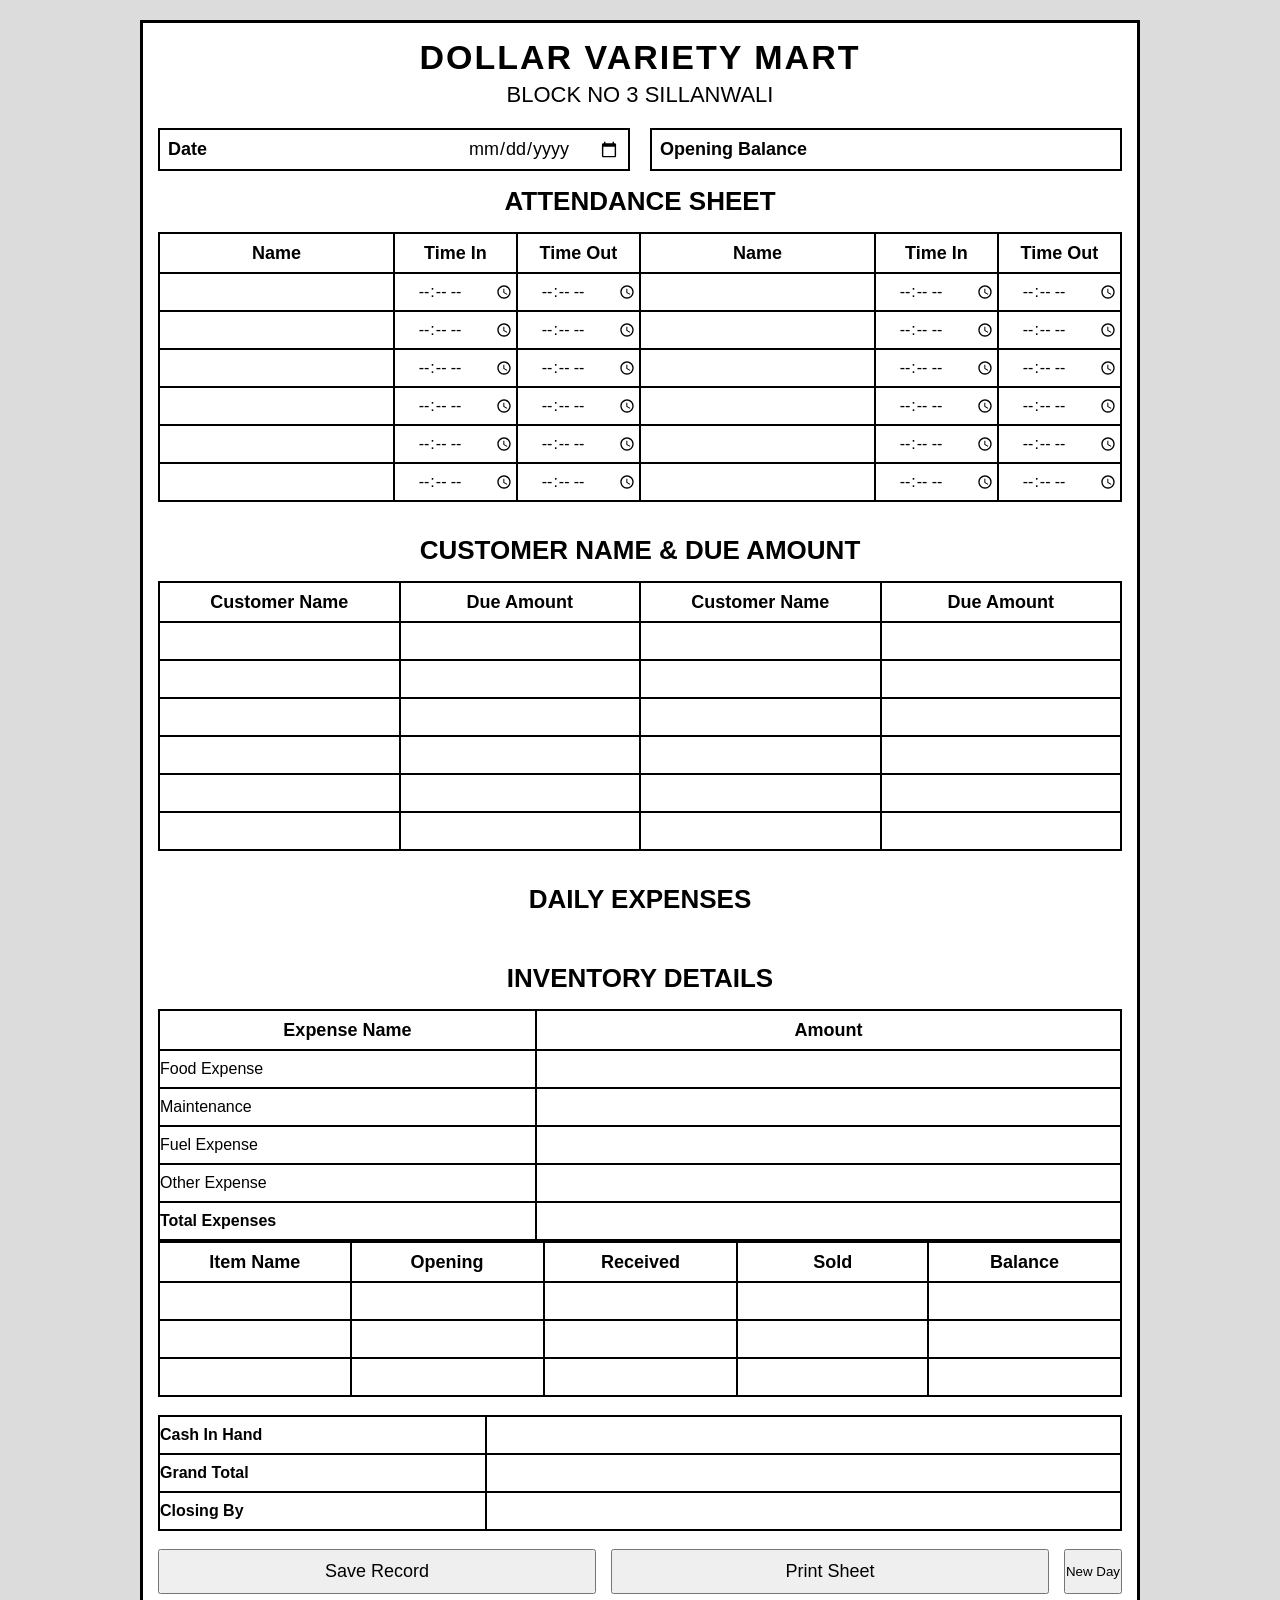
==== index.html @ 8519b4ff "Update index.html" ====
<!DOCTYPE html>
<html lang="en">
<head>

<meta charset="UTF-8">
<meta name="viewport" content="width=device-width, initial-scale=1">

<title>Dollar Variety Mart Daily Sheet</title>

<style>

*{
margin:0;
padding:0;
box-sizing:border-box;
font-family:Arial,sans-serif;
}

body{

background:#dcdcdc;
padding:20px;
overflow:auto;

}

.sheet{

width:1000px;
margin:auto;
background:#fff;
border:3px solid #000;
padding:15px;

}

.mainTitle{

text-align:center;
font-size:34px;
font-weight:bold;
letter-spacing:2px;

}

.subTitle{

text-align:center;
font-size:22px;
margin-top:5px;
margin-bottom:20px;

}

.topSection{

display:flex;
justify-content:space-between;
gap:20px;
margin-bottom:15px;

}

.infoBox{

flex:1;
border:2px solid #000;
padding:8px;
display:flex;
justify-content:space-between;
align-items:center;

}

.infoBox span{

font-weight:bold;
font-size:18px;

}

.infoBox input{

border:none;
outline:none;
font-size:18px;
width:180px;
text-align:center;

}

.sectionHeading{

text-align:center;
font-size:26px;
font-weight:bold;
margin:15px 0;

}

table{

width:100%;
border-collapse:collapse;

}

table th{

border:2px solid #000;
height:40px;
font-size:18px;

}

table td{

border:2px solid #000;
height:38px;

}

table input{

width:100%;
height:36px;
border:none;
outline:none;
text-align:center;
font-size:16px;

}

.time{

width:100%;

}

.number{

width:100%;

}

.text{

width:100%;

}

</style>

</head>

<body>

<div class="sheet">

<div class="mainTitle">
DOLLAR VARIETY MART
</div>

<div class="subTitle">
BLOCK NO 3 SILLANWALI
</div>

<div class="topSection">

<div class="infoBox">

<span>Date</span>

<input type="date">

</div>

<div class="infoBox">

<span>Opening Balance</span>

<input type="number">

</div>

</div>

<div class="sectionHeading">

ATTENDANCE SHEET

</div>

<table>

<tr>

<th>Name</th>

<th>Time In</th>

<th>Time Out</th>

<th>Name</th>

<th>Time In</th>

<th>Time Out</th>

</tr>

<tr>

<td><input class="text"></td>

<td><input class="time" type="time"></td>

<td><input class="time" type="time"></td>

<td><input class="text"></td>

<td><input class="time" type="time"></td>

<td><input class="time" type="time"></td>

</tr>

<tr>

<td><input class="text"></td>

<td><input class="time" type="time"></td>

<td><input class="time" type="time"></td>

<td><input class="text"></td>

<td><input class="time" type="time"></td>

<td><input class="time" type="time"></td>

</tr>

<tr>

<td><input class="text"></td>

<td><input class="time" type="time"></td>

<td><input class="time" type="time"></td>

<td><input class="text"></td>

<td><input class="time" type="time"></td>

<td><input class="time" type="time"></td>

</tr>

<tr>

<td><input class="text"></td>

<td><input class="time" type="time"></td>

<td><input class="time" type="time"></td>

<td><input class="text"></td>

<td><input class="time" type="time"></td>

<td><input class="time" type="time"></td>

</tr>

<tr>

<td><input class="text"></td>

<td><input class="time" type="time"></td>

<td><input class="time" type="time"></td>

<td><input class="text"></td>

<td><input class="time" type="time"></td>

<td><input class="time" type="time"></td>

</tr>

<tr>

<td><input class="text"></td>

<td><input class="time" type="time"></td>

<td><input class="time" type="time"></td>

<td><input class="text"></td>

<td><input class="time" type="time"></td>

<td><input class="time" type="time"></td>

  </tr>
</table>

<br>

<div class="sectionHeading">

CUSTOMER NAME & DUE AMOUNT

</div>

<table>

<tr>

<th>Customer Name</th>
<th>Due Amount</th>
<th>Customer Name</th>
<th>Due Amount</th>

</tr>

<tr>

<td><input class="text"></td>
<td><input class="number" type="number"></td>

<td><input class="text"></td>
<td><input class="number" type="number"></td>

</tr>

<tr>

<td><input class="text"></td>
<td><input class="number" type="number"></td>

<td><input class="text"></td>
<td><input class="number" type="number"></td>

</tr>

<tr>

<td><input class="text"></td>
<td><input class="number" type="number"></td>

<td><input class="text"></td>
<td><input class="number" type="number"></td>

</tr>

<tr>

<td><input class="text"></td>
<td><input class="number" type="number"></td>

<td><input class="text"></td>
<td><input class="number" type="number"></td>

</tr>

<tr>

<td><input class="text"></td>
<td><input class="number" type="number"></td>

<td><input class="text"></td>
<td><input class="number" type="number"></td>

</tr>

<tr>

<td><input class="text"></td>
<td><input class="number" type="number"></td>

<td><input class="text"></td>
<td><input class="number" type="number"></td>

</tr>

</table>

<br>

<div class="sectionHeading">

DAILY EXPENSES

</div>

<table>

<tr>

<th>Expense Name</th>

<th>Amount</th>

</tr>

<tr>

<td>Food Expense</td>

<td><input class="number" type="number"></td>

</tr>

<tr>

<td>Maintenance</td>

<td><input class="number" type="number"></td>

</tr>

<tr>

<td>Fuel Expense</td>

<td><input class="number" type="number"></td>

</tr>

<tr>

<td>Other Expense</td>

<td><input class="number" type="number"></td>

</tr>

<tr>

<td><b>Total Expenses</b></td>

<td><input class="number" type="number"></td>

</tr>

  <br>

<div class="sectionHeading">
INVENTORY DETAILS
</div>

<table>

<tr>
<th>Item Name</th>
<th>Opening</th>
<th>Received</th>
<th>Sold</th>
<th>Balance</th>
</tr>

<tr>
<td><input class="text"></td>
<td><input class="number" type="number"></td>
<td><input class="number" type="number"></td>
<td><input class="number" type="number"></td>
<td><input class="number" type="number"></td>
</tr>

<tr>
<td><input class="text"></td>
<td><input class="number" type="number"></td>
<td><input class="number" type="number"></td>
<td><input class="number" type="number"></td>
<td><input class="number" type="number"></td>
</tr>

<tr>
<td><input class="text"></td>
<td><input class="number" type="number"></td>
<td><input class="number" type="number"></td>
<td><input class="number" type="number"></td>
<td><input class="number" type="number"></td>
</tr>

</table>

<br>

<table>

<tr>
<td><b>Cash In Hand</b></td>
<td><input class="number" type="number"></td>
</tr>

<tr>
<td><b>Grand Total</b></td>
<td><input class="number" type="number"></td>
</tr>

<tr>
<td><b>Closing By</b></td>
<td><input class="text"></td>
</tr>

</table>

<br>

<div style="display:flex;gap:15px;">

<button onclick="saveRecord()" style="flex:1;height:45px;font-size:18px;">
Save Record
</button>

<button onclick="window.print()" style="flex:1;height:45px;font-size:18px;">
Print Sheet
</button>
<button onclick="newDay()">
New Day
</button>
</div>

<script>

function saveRecord(){

const inputs = document.querySelectorAll("input");
const data = [];

inputs.forEach(function(input){
    data.push(input.value);
});

localStorage.setItem("ziaDailySheet", JSON.stringify(data));

alert("Record Saved Successfully!");

}

window.onload = function(){

const saved = JSON.parse(localStorage.getItem("ziaDailySheet"));

if(saved){

const inputs = document.querySelectorAll("input");

saved.forEach(function(value,index){

if(inputs[index]){
inputs[index].value = value;
}

});

}

}
function newDay(){

if(confirm("Start New Day?")){

localStorage.removeItem("ziaDailySheet");

const inputs=document.querySelectorAll("input");

inputs.forEach(function(input){

input.value="";

});

}

  }
</script>

</div>

</body>

      </html>
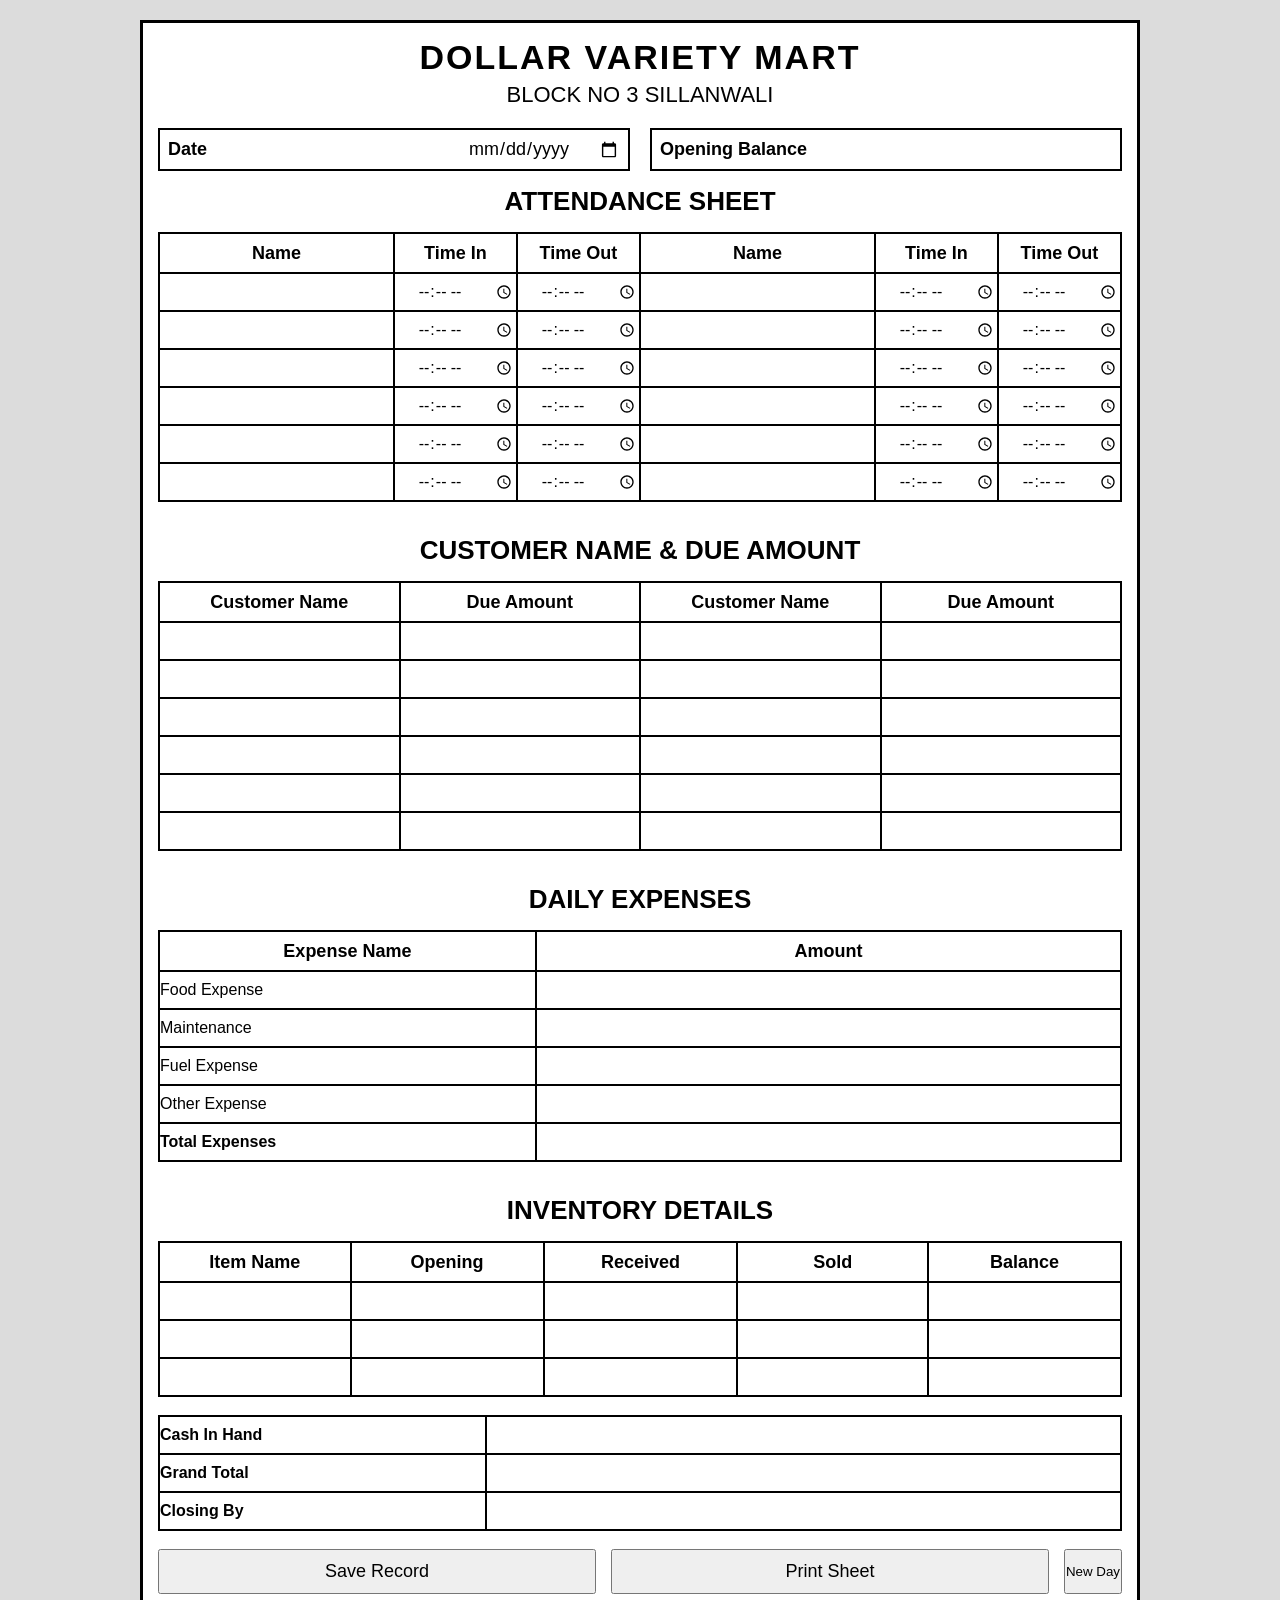
==== commit 0c8c46f5: "Update index.html" ====
--- a/index.html
+++ b/index.html
@@ -444,8 +444,10 @@
 <td><input class="number" type="number"></td>
 
 </tr>
-
-  <br>
+</table>
+
+<br>
+  
 
 <div class="sectionHeading">
 INVENTORY DETAILS
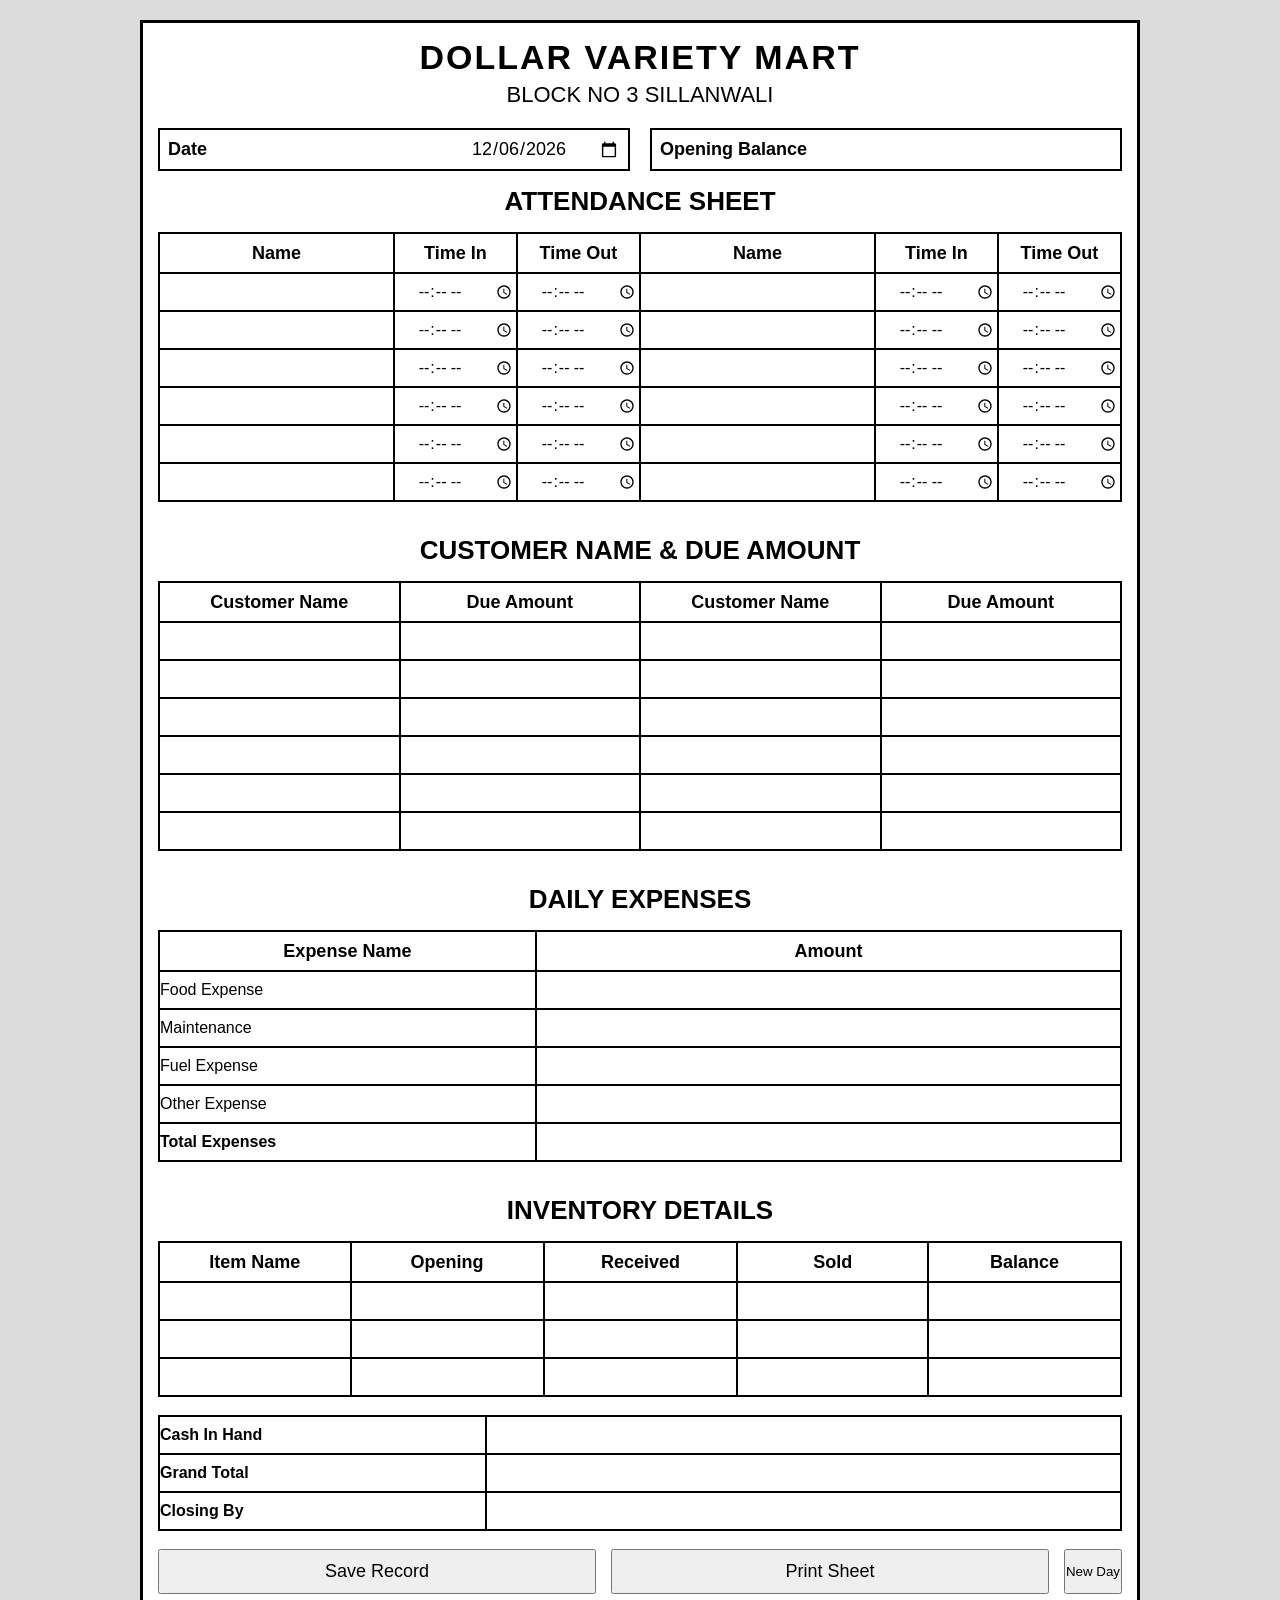
==== commit 4178b91d: "Update index.html" ====
--- a/index.html
+++ b/index.html
@@ -542,7 +542,9 @@
 alert("Record Saved Successfully!");
 
 }
-
+const dateInput = document.querySelector('input[type="date"]');
+
+dateInput.value = new Date().toISOString().split("T")[0];
 window.onload = function(){
 
 const saved = JSON.parse(localStorage.getItem("ziaDailySheet"));
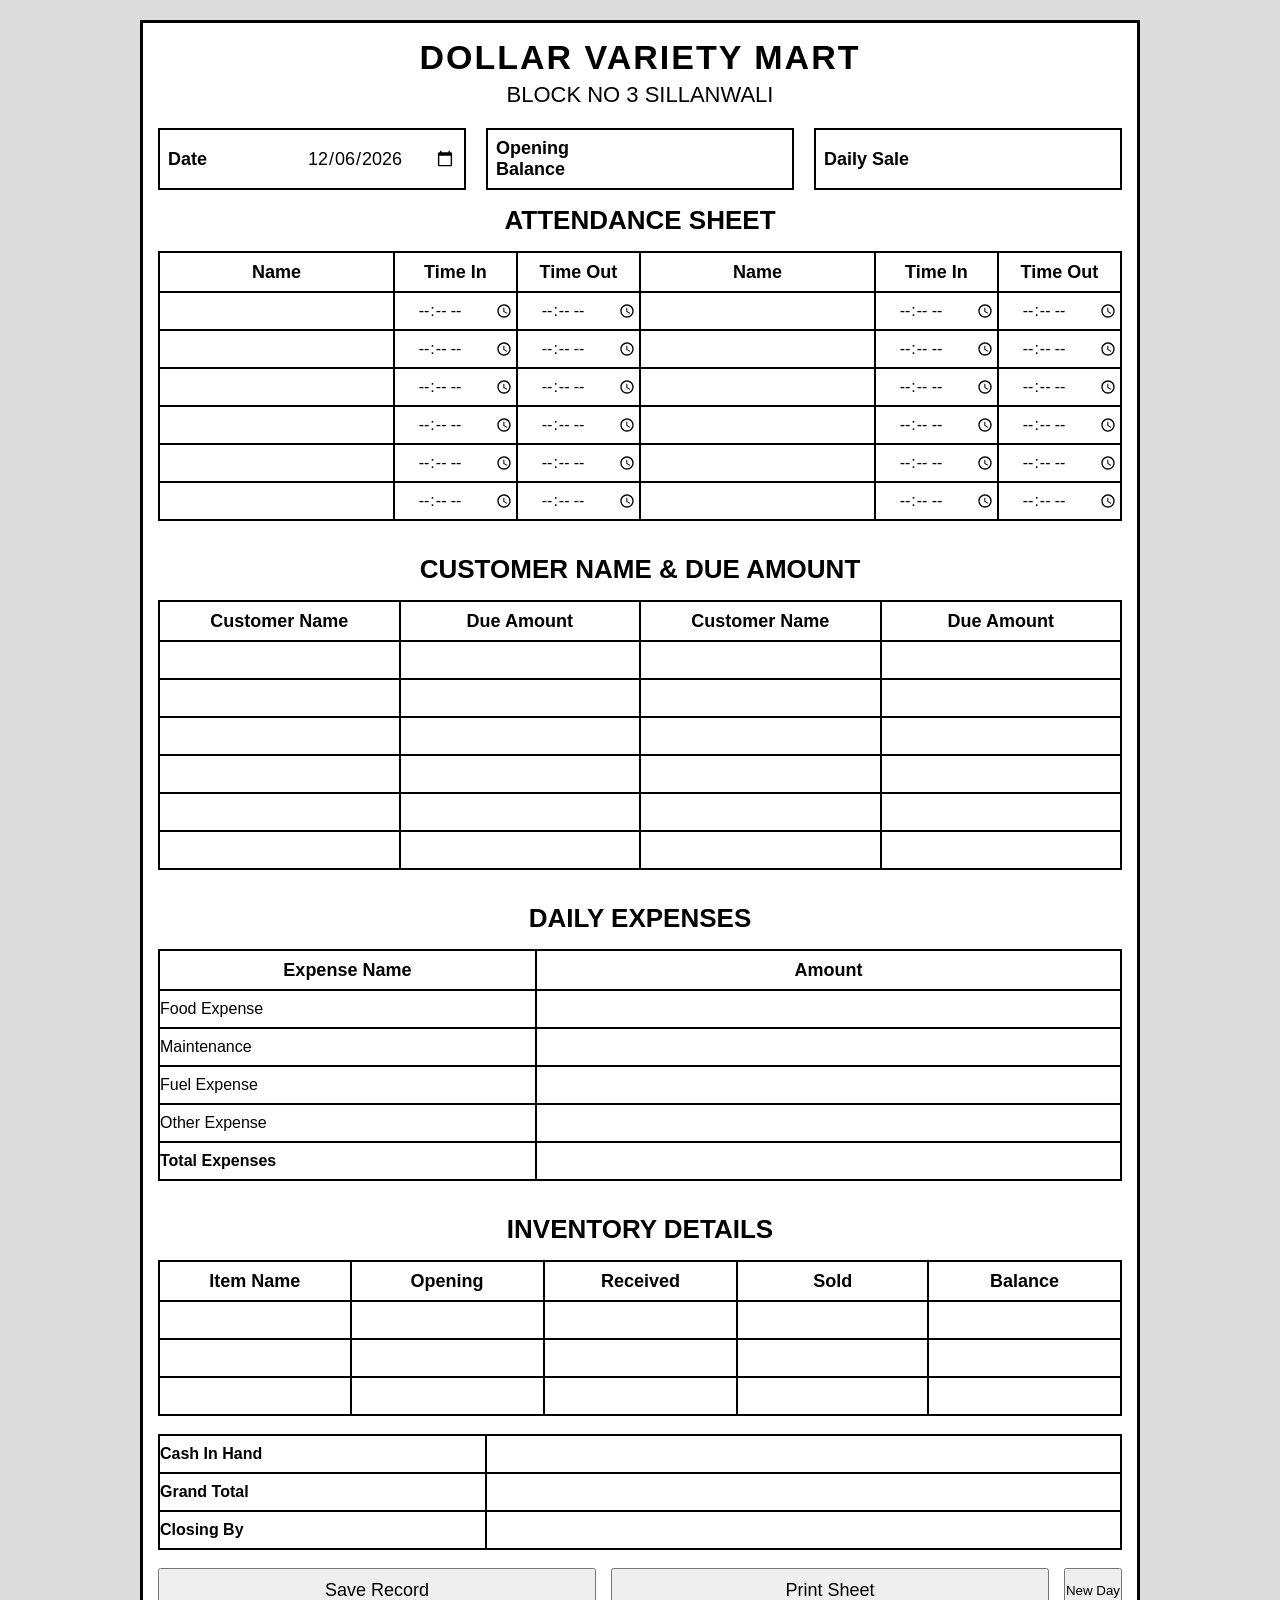
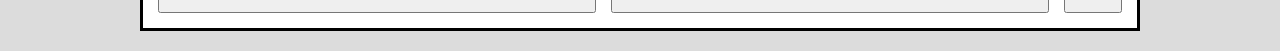
==== commit 7aabb217: "Update index.html" ====
--- a/index.html
+++ b/index.html
@@ -179,10 +179,16 @@
 
 <span>Opening Balance</span>
 
-<input type="number">
-
-</div>
-
+<input id="openingBalance" type="number" oninput="calculateSummary()">
+
+</div>
+<div class="infoBox">
+
+<span>Daily Sale</span>
+
+<input id="dailySale" type="number" oninput="calculateSummary()">
+
+</div>
 </div>
 
 <div class="sectionHeading">
@@ -492,15 +498,13 @@
 <br>
 
 <table>
-
 <tr>
 <td><b>Cash In Hand</b></td>
-<td><input class="number" type="number"></td>
-</tr>
+<td><input id="cashInHand" class="number" type="number" readonly></td>
 
 <tr>
 <td><b>Grand Total</b></td>
-<td><input class="number" type="number"></td>
+<td><input id="grandTotal" class="number" type="number" readonly></td>
 </tr>
 
 <tr>
@@ -542,11 +546,14 @@
 alert("Record Saved Successfully!");
 
 }
+
+window.onload = function(){
+
+// آج کی تاریخ خودکار
 const dateInput = document.querySelector('input[type="date"]');
-
 dateInput.value = new Date().toISOString().split("T")[0];
-window.onload = function(){
-
+
+// محفوظ شدہ ریکارڈ لوڈ کریں
 const saved = JSON.parse(localStorage.getItem("ziaDailySheet"));
 
 if(saved){
